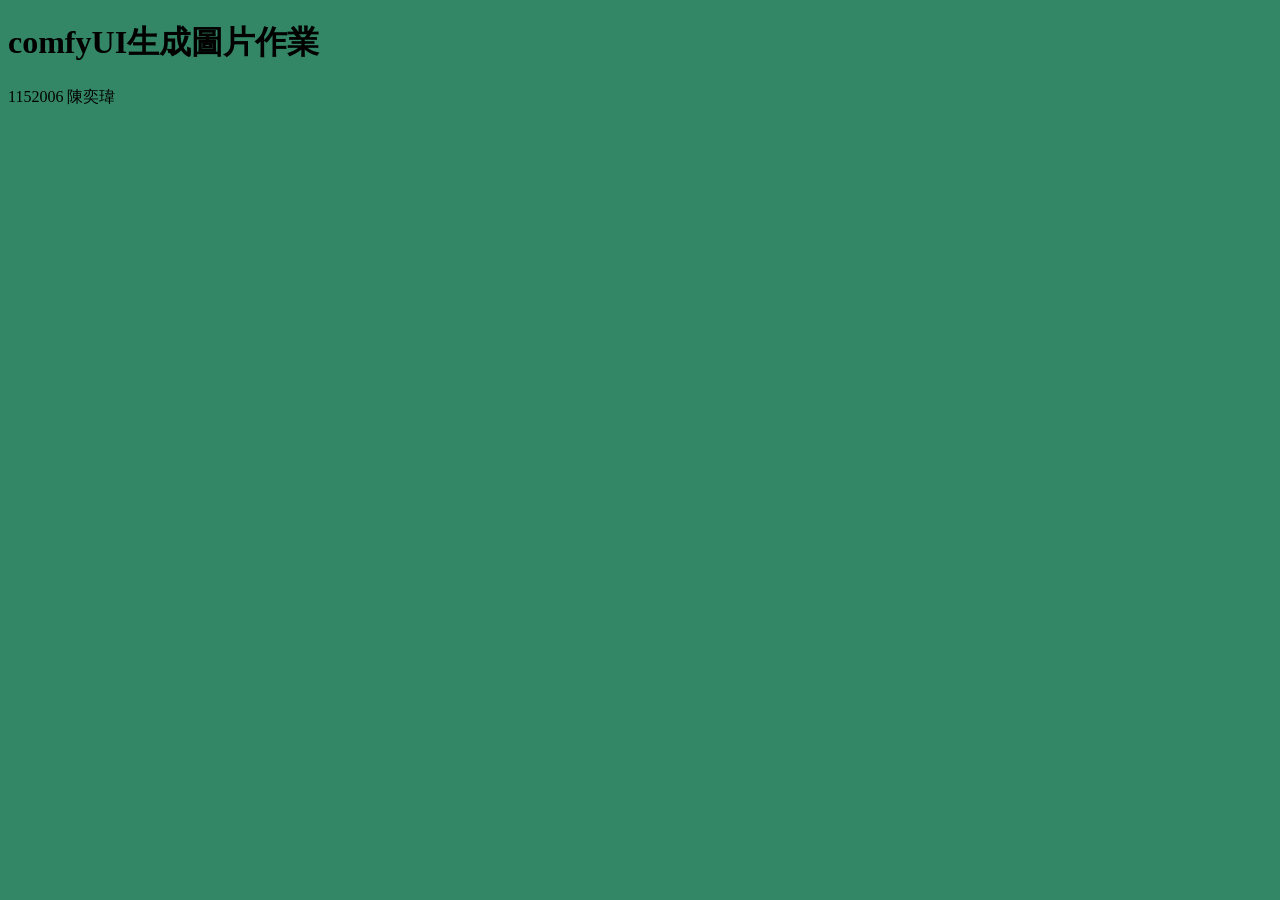
==== index.hw.html @ 76e26288 "add hw and chang collor" ====
<!DOCTYPE html>
<html lang="en">
<head>
    <meta charset="UTF-8">
    <meta name="viewport" content="width=device-width, initial-scale=1.0">
    <title>Document</title>
</head>
    <meta charset="UTF-8">
    <meta name="viewport" content="width=device-width, initial-scale=1.0">
    <title>Document</title>
    <link rel="stylesheet" href="style.css">
</head>
<body>
    <h1>comfyUI生成圖片作業</h1>
    <p>1152006 陳奕瑋</p>
    <img src="">
</body>
</html>
---- style.css ----
body {
    background-color: #348766;
    font-family: 'Times New Roman', Times, serif, sans-serif;
}
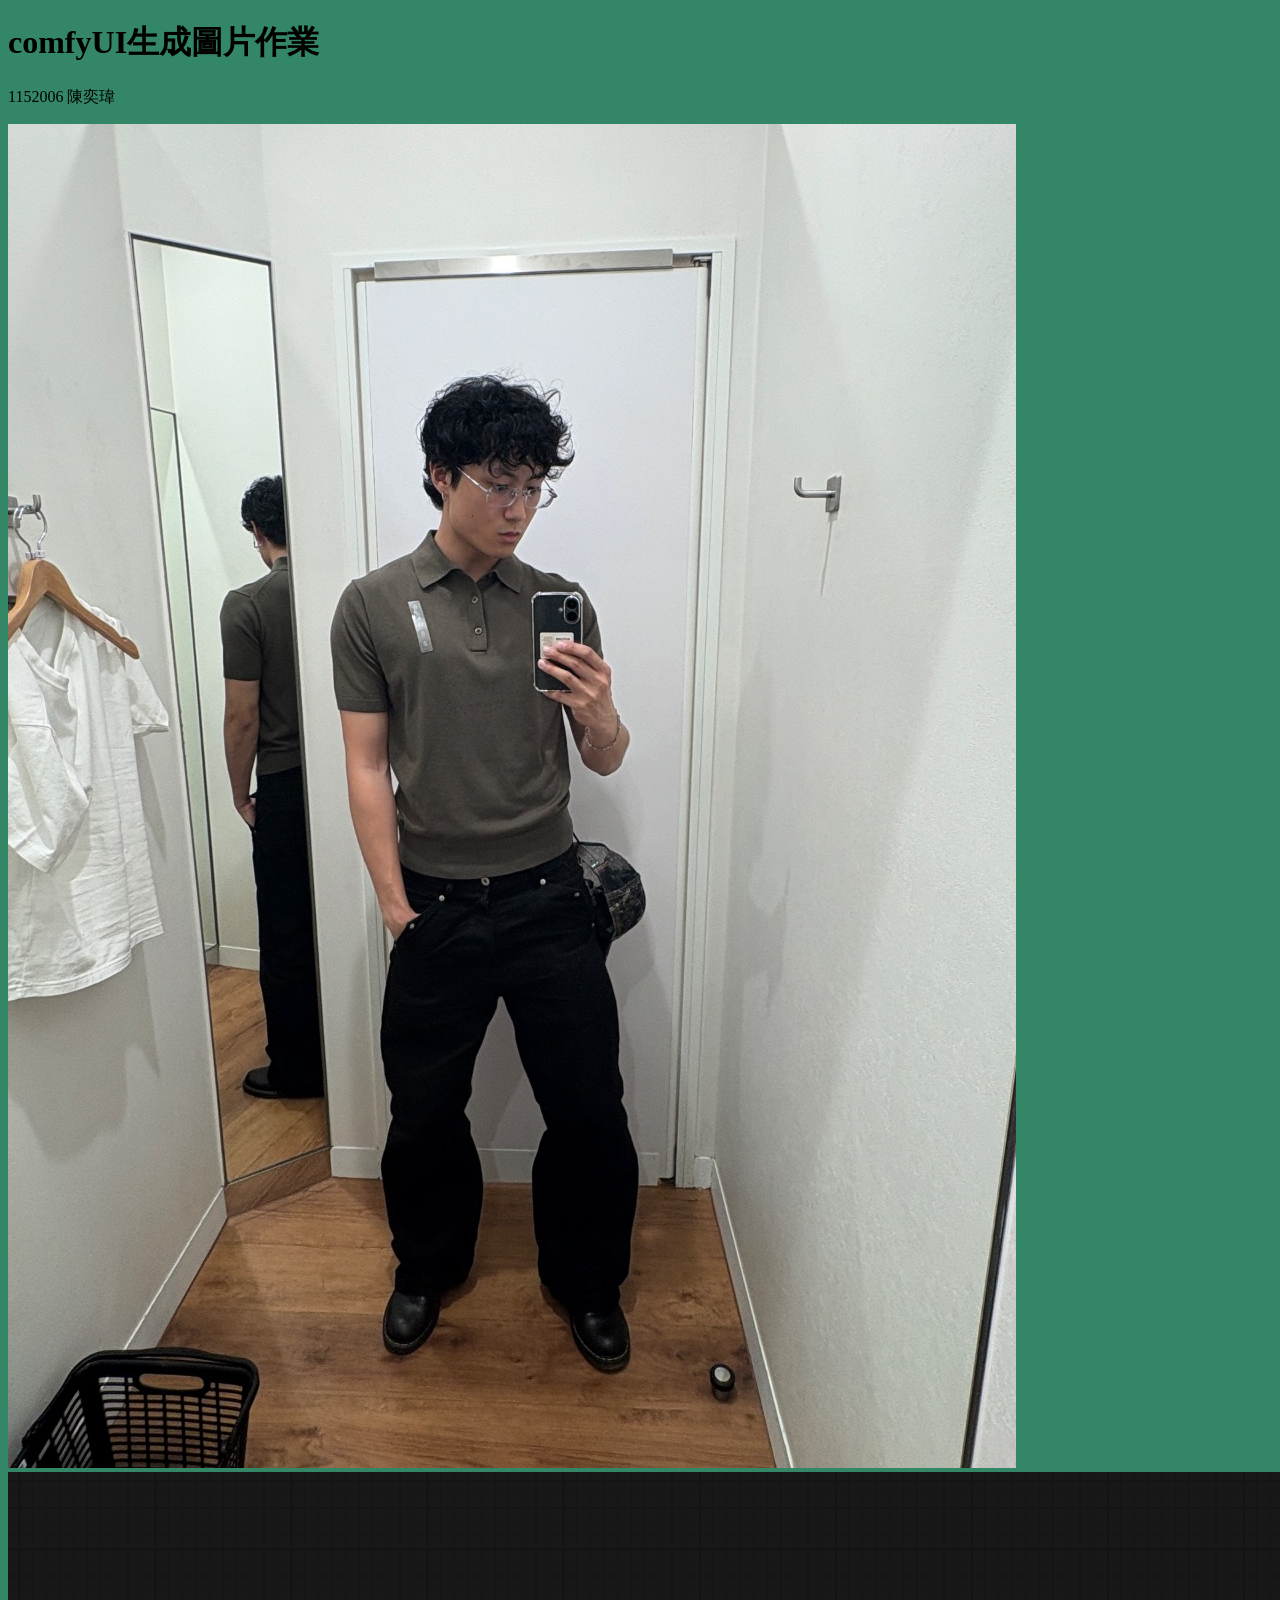
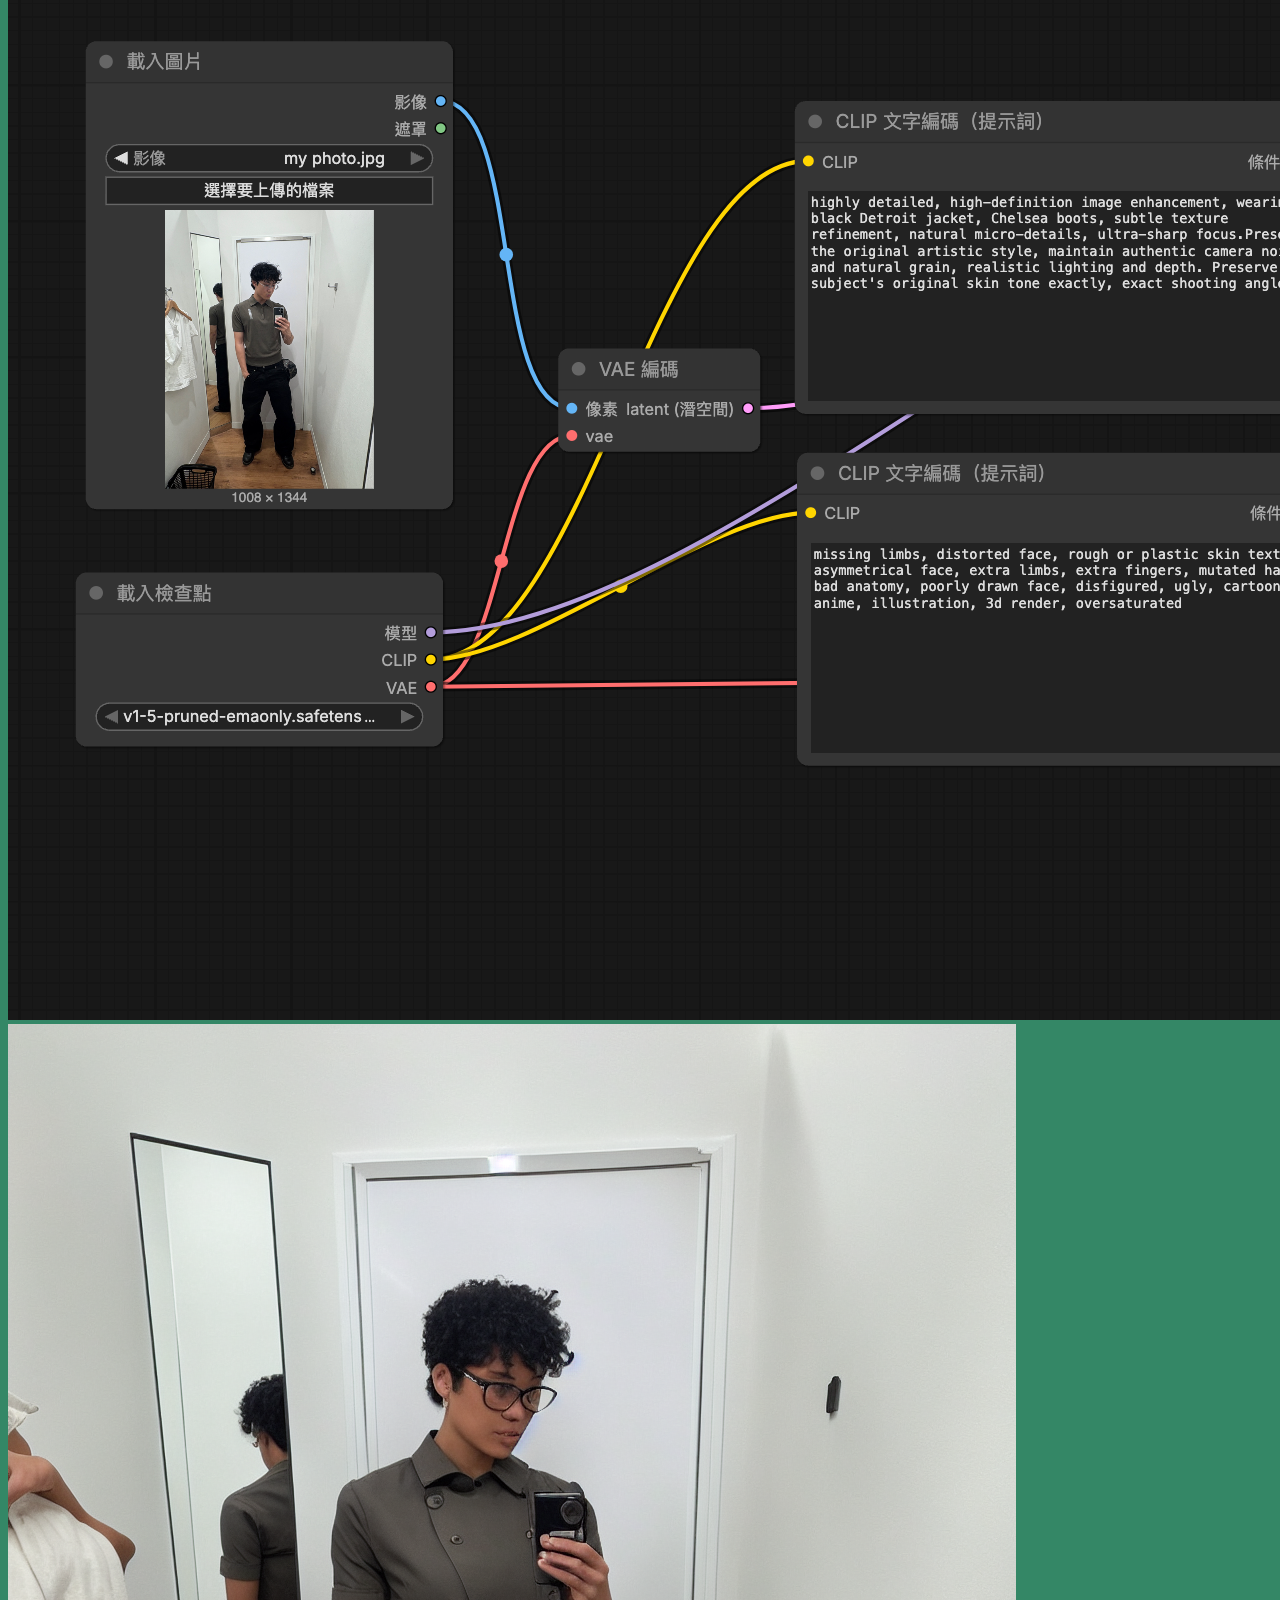
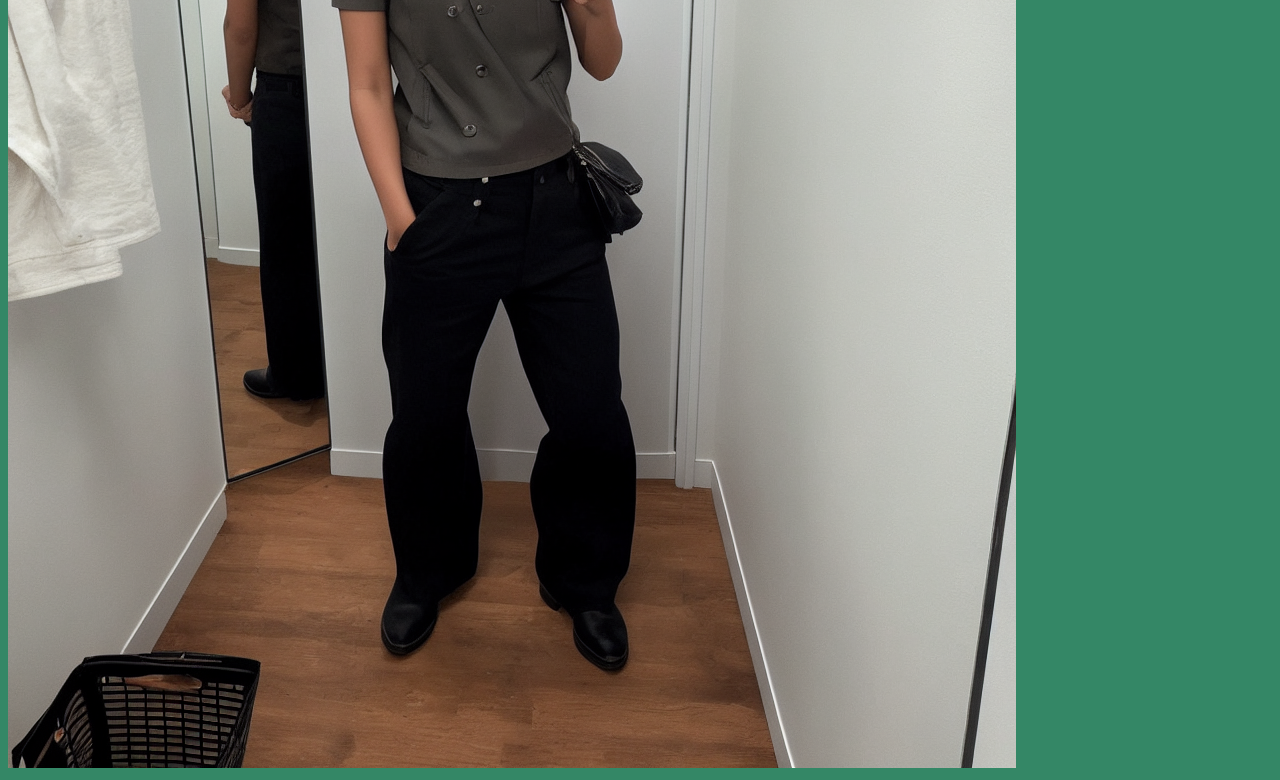
==== commit 59461f71: "add test" ====
--- a/index.hw.html
+++ b/index.hw.html
@@ -13,6 +13,7 @@
 <body>
     <h1>comfyUI生成圖片作業</h1>
     <p>1152006 陳奕瑋</p>
-    <img src="">
-</body>
+    <img src="my_photo.jpg">
+    <img src="workflow_image.png">
+    <img src="my_photo2.png">
 </html>
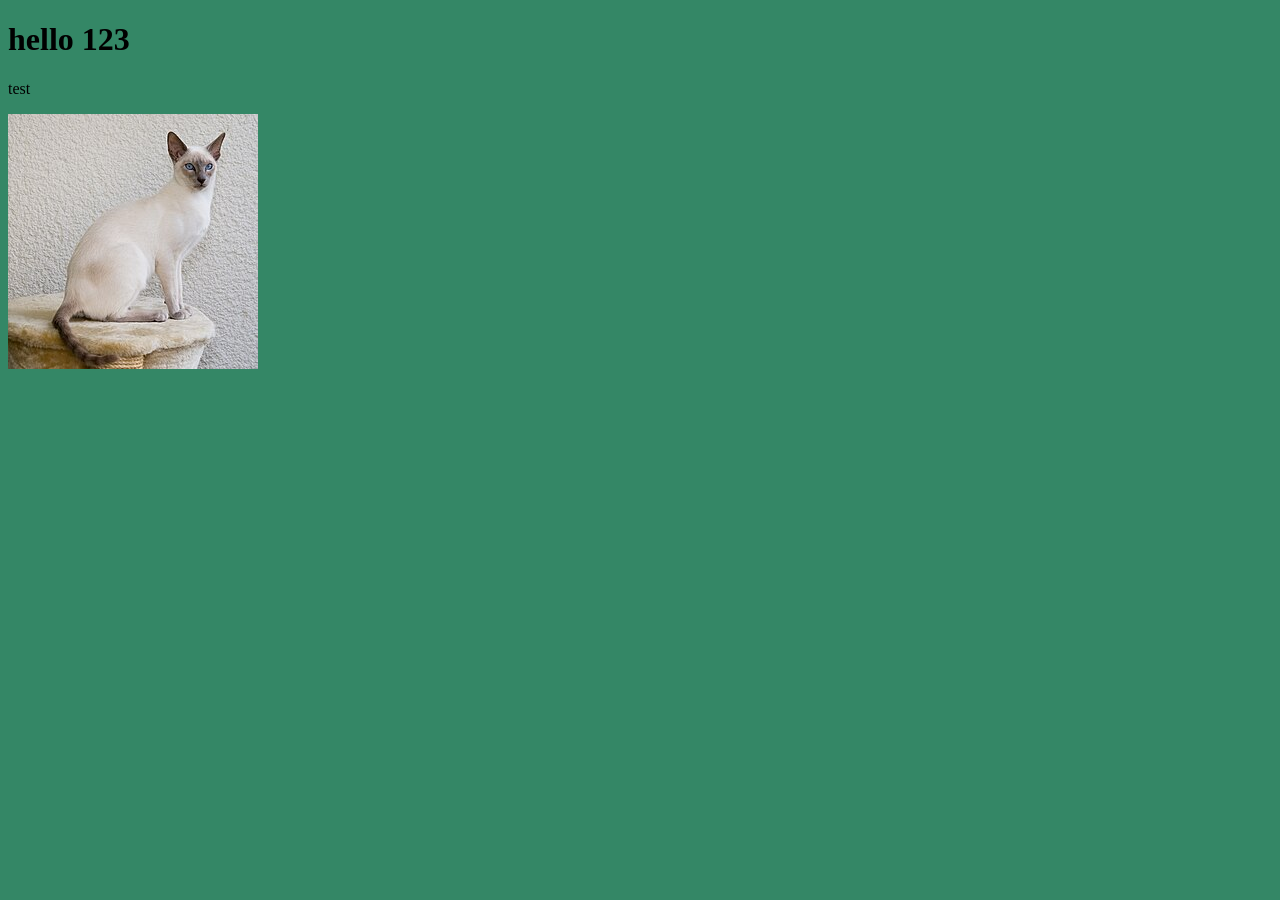
==== commit accece80: "chang name" ====
--- a/index.hw.html
+++ b/index.hw.html
@@ -11,9 +11,8 @@
     <link rel="stylesheet" href="style.css">
 </head>
 <body>
-    <h1>comfyUI生成圖片作業</h1>
-    <p>1152006 陳奕瑋</p>
-    <img src="my_photo.jpg">
-    <img src="workflow_image.png">
-    <img src="my_photo2.png">
+    <h1>hello 123</h1>
+    <p>test</p>
+    <img src="Siam_lilacpoint.jpg">
+</body>
 </html>
